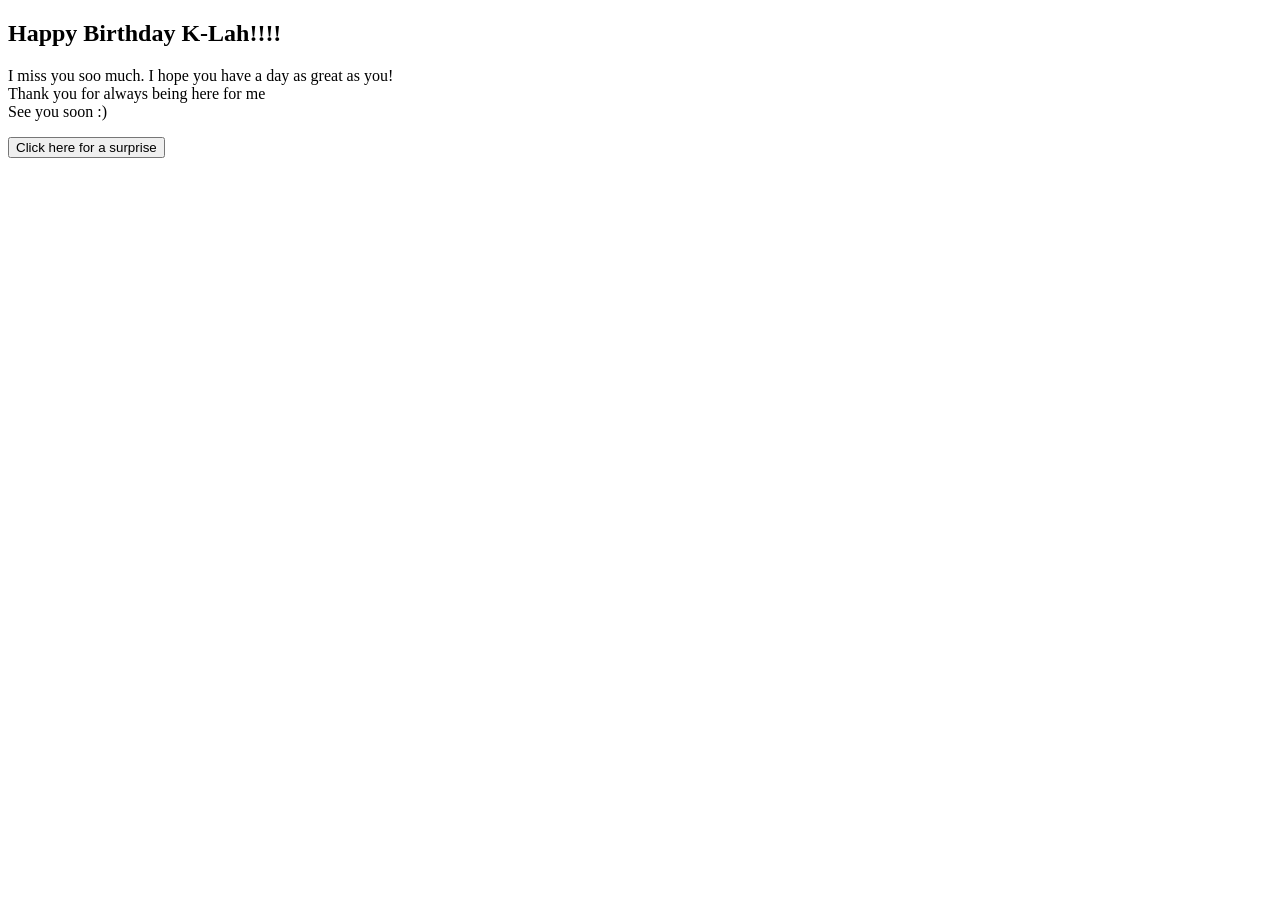
==== index.html @ 3d4ecc1b "Add files via upload" ====
<!DOCTYPE html>
<html lang="en">
<head>
    <meta charset="UTF-8">
    <meta name="viewport" content="width=device-width, initial-scale=1.0">
    <title>K-Lah</title>
    <link rel="stylesheet" href="Styles/style.css">

    <!--font code-->
    <link rel="preconnect" href="https://fonts.googleapis.com">
<link rel="preconnect" href="https://fonts.gstatic.com" crossorigin>
<link href="https://fonts.googleapis.com/css2?family=Dancing+Script:wght@400..700&family=Libre+Baskerville:ital,wght@0,400..700;1,400..700&family=Zeyada&display=swap" rel="stylesheet">
</head>

<nav> <!--navigation bar-->
    <h1>Happy Birthday K-Lah!!!!</h1>
</nav>

<body><!--body of the page-->
    <p> I miss you soo much. 
        I hope you have a day as great as you! <br>
        Thank you for always being here for me<br>
        See you soon :)
    
</p>

    <a href="happy birthday.html" class="cake">
        <button class="body-button">Click here for a surprise</button>
    </a>
    
   

</body>


</html>
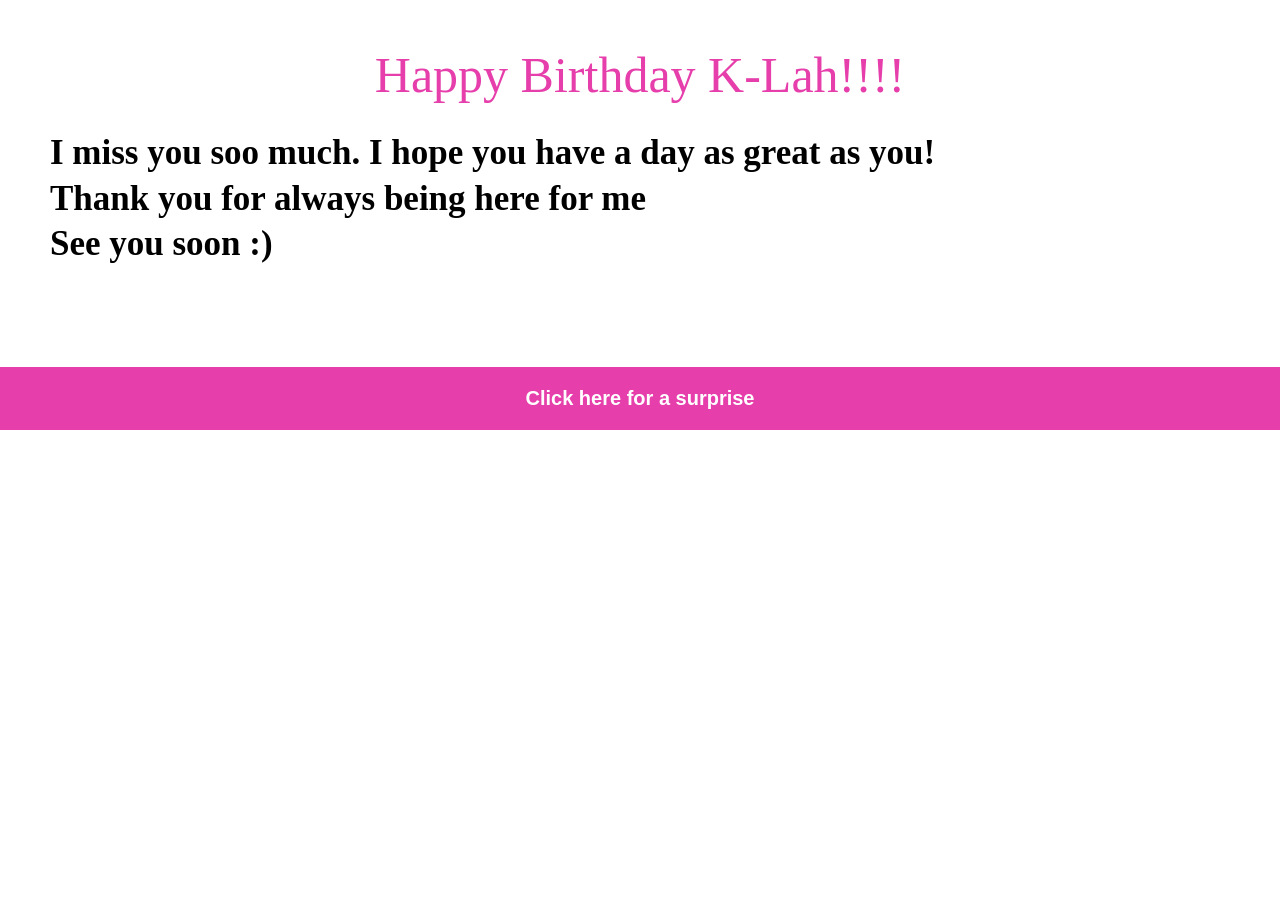
==== commit 61380c1f: "Fix HTML formatting and update stylesheet link" ====
--- a/index.html
+++ b/index.html
@@ -4,7 +4,7 @@
     <meta charset="UTF-8">
     <meta name="viewport" content="width=device-width, initial-scale=1.0">
     <title>K-Lah</title>
-    <link rel="stylesheet" href="Styles/style.css">
+    <link rel="stylesheet" href="style.css">
 
     <!--font code-->
     <link rel="preconnect" href="https://fonts.googleapis.com">
@@ -33,4 +33,4 @@
 </body>
 
 
-</html>+</html>
--- a/style.css
+++ b/style.css
@@ -0,0 +1,166 @@
+/*
+===============================================================================
+Start CSS Reset
+===============================================================================
+*/
+/* http://meyerweb.com/eric/tools/css/reset/ 
+   v2.0 | 20110126
+   License: none (public domain)
+*/
+
+*,
+*:before,
+*:after {
+    -webkit-box-sizing: border-box;
+    -moz-box-sizing: border-box;
+    box-sizing: border-box;
+}
+
+html, body, div, span, applet, object, iframe,
+h1, h2, h3, h4, h5, h6, p, blockquote, pre,
+a, abbr, acronym, address, big, cite, code,
+del, dfn, em, img, ins, kbd, q, s, samp,
+small, strike, strong, sub, sup, tt, var,
+b, u, i, center,
+dl, dt, dd, ol, ul, li,
+fieldset, form, label, legend,
+table, caption, tbody, tfoot, thead, tr, th, td,
+article, aside, canvas, details, embed, 
+figure, figcaption, footer, header, hgroup, 
+menu, nav, output, ruby, section, summary,
+time, mark, audio, video {
+	margin: 0;
+	padding: 0;
+	border: 0;
+	font-size: 100%;
+	font: inherit;
+	vertical-align: baseline;
+}
+/* HTML5 display-role reset for older browsers */
+article, aside, details, figcaption, figure, 
+footer, header, hgroup, menu, nav, section {
+	display: block;
+}
+body {
+	line-height: 1;
+}
+ol, ul {
+	list-style: none;
+}
+blockquote, q {
+	quotes: none;
+}
+blockquote:before, blockquote:after,
+q:before, q:after {
+	content: '';
+	content: none;
+}
+table {
+	border-collapse: collapse;
+	border-spacing: 0;
+}
+/*
+===============================================================================
+End CSS Reset
+===============================================================================
+*/
+
+
+nav h1{
+    font-size: 50px;
+    color: rgb(230, 62, 171);
+    font-family: rum-raisin-regular;
+    padding-top:50px;
+    text-align:center;
+}
+
+.dancing-script-regular {
+  font-family: "Dancing Script", cursive;
+  font-optical-sizing: auto;
+  font-weight: 400px;
+  font-style: normal;
+}
+     
+  
+.libre-baskerville-regular {
+  font-family: "Libre Baskerville", cursive;
+  font-optical-sizing: auto;
+  font-style: normal;
+}
+    .zeyada-regular {
+  font-family: "Zeyada", cursive;
+  font-weight: 400;
+  font-style: normal;
+}
+
+
+  body{
+    font-size: 25px;
+    color:black;
+    font-family: libre-baskerville-regular, dancing-script-regular;
+    padding:0;
+    margin:0;
+}
+
+p{
+    font-size: 35px;
+    padding-top:30px;
+    font-family:dancing script;
+    padding-left:50px;
+    font-weight:bold;
+    line-height: 1.3;
+}
+
+body .body-button {
+   background-color: rgb(230, 62, 171);
+   color: white;
+   border:none;
+   padding:20px;
+   font-size:20px;
+   font-weight:bold;
+   display:flex;
+   align-items:center;
+   justify-content:center;
+   margin-top:100px;
+   width:100%;
+}
+
+footer{
+    padding:10px;
+    display:flex;
+    justify-content:center;
+}
+
+footer .footer-button{
+    background-color: rgb(230, 62, 171);
+    color:white;
+    border:none;
+    font-size:25px;
+    font-weight:bold;
+    width:300px;
+    text-align:center;
+    display:flex;
+    justify-content:center;
+    size:100px;
+    padding:10px;
+   transform:scale(0.7);
+}
+
+a{
+    text-decoration:none;
+}
+
+.cake{
+  
+    height:280px;
+    margin-top:30px;
+    width:270px;
+    
+}
+  
+.flowers{
+    height:290px;
+    width:300px;
+    margin-left:300px;
+}
+
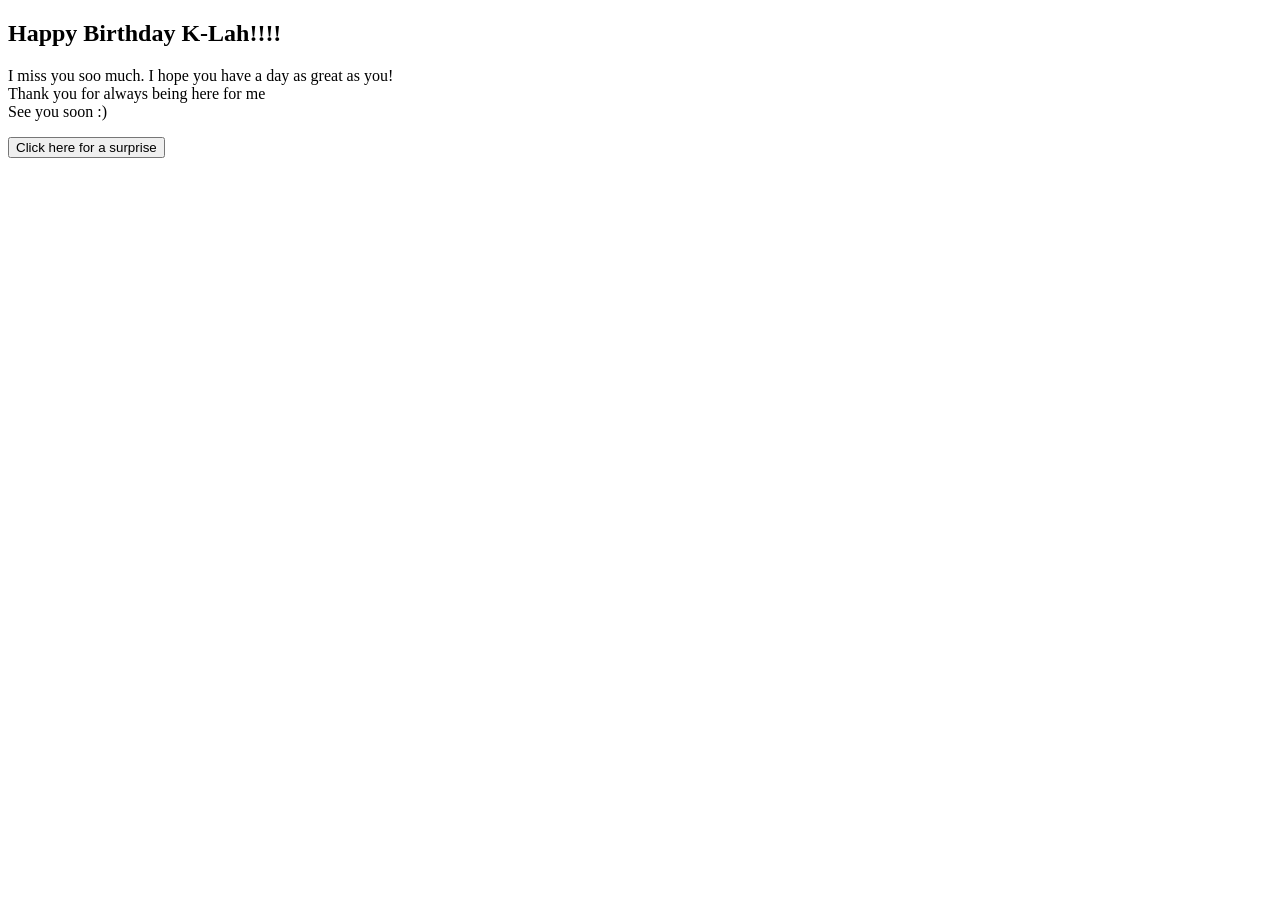
==== commit 5439d877: "Update stylesheet link in index.html" ====
--- a/index.html
+++ b/index.html
@@ -4,7 +4,7 @@
     <meta charset="UTF-8">
     <meta name="viewport" content="width=device-width, initial-scale=1.0">
     <title>K-Lah</title>
-    <link rel="stylesheet" href="style.css">
+    <link rel="stylesheet" href="tracygokool.github.io/style.css">
 
     <!--font code-->
     <link rel="preconnect" href="https://fonts.googleapis.com">
@@ -12,11 +12,14 @@
 <link href="https://fonts.googleapis.com/css2?family=Dancing+Script:wght@400..700&family=Libre+Baskerville:ital,wght@0,400..700;1,400..700&family=Zeyada&display=swap" rel="stylesheet">
 </head>
 
-<nav> <!--navigation bar-->
+
+
+<body><!--body of the page-->
+
+    <nav> <!--navigation bar-->
     <h1>Happy Birthday K-Lah!!!!</h1>
 </nav>
-
-<body><!--body of the page-->
+    
     <p> I miss you soo much. 
         I hope you have a day as great as you! <br>
         Thank you for always being here for me<br>
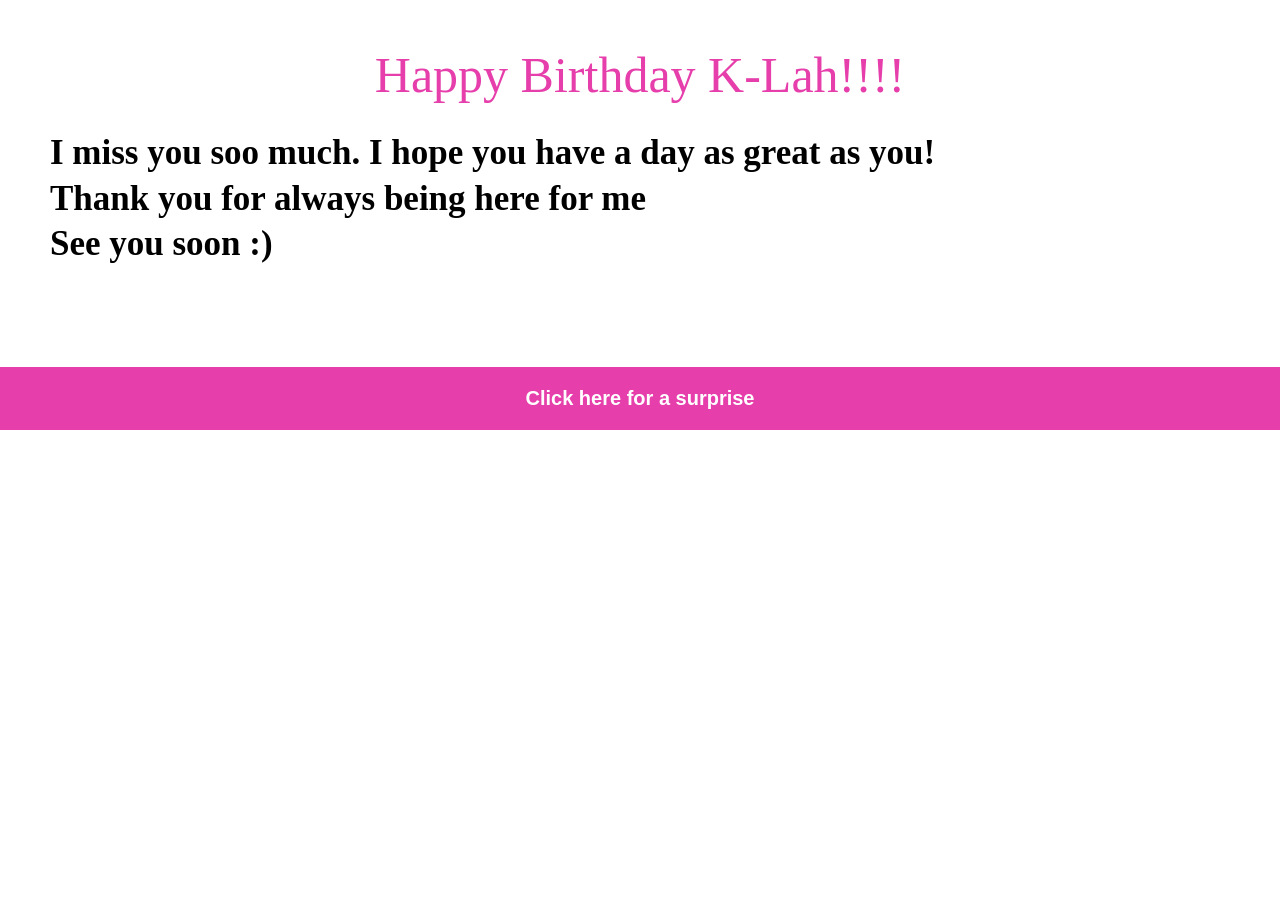
==== commit ee66c769: "Fix HTML structure and update stylesheet link" ====
--- a/index.html
+++ b/index.html
@@ -4,7 +4,7 @@
     <meta charset="UTF-8">
     <meta name="viewport" content="width=device-width, initial-scale=1.0">
     <title>K-Lah</title>
-    <link rel="stylesheet" href="tracygokool.github.io/style.css">
+    <link rel="stylesheet" href="style.css">
 
     <!--font code-->
     <link rel="preconnect" href="https://fonts.googleapis.com">
@@ -12,14 +12,11 @@
 <link href="https://fonts.googleapis.com/css2?family=Dancing+Script:wght@400..700&family=Libre+Baskerville:ital,wght@0,400..700;1,400..700&family=Zeyada&display=swap" rel="stylesheet">
 </head>
 
-
+<nav> <!--navigation bar-->
+    <h1>Happy Birthday K-Lah!!!!</h1>
+</nav>
 
 <body><!--body of the page-->
-
-    <nav> <!--navigation bar-->
-    <h1>Happy Birthday K-Lah!!!!</h1>
-</nav>
-    
     <p> I miss you soo much. 
         I hope you have a day as great as you! <br>
         Thank you for always being here for me<br>
--- a/style.css
+++ b/style.css
@@ -0,0 +1,165 @@
+/*
+===============================================================================
+Start CSS Reset
+===============================================================================
+*/
+/* http://meyerweb.com/eric/tools/css/reset/ 
+   v2.0 | 20110126
+   License: none (public domain)
+*/
+
+*,
+*:before,
+*:after {
+    -webkit-box-sizing: border-box;
+    -moz-box-sizing: border-box;
+    box-sizing: border-box;
+}
+
+html, body, div, span, applet, object, iframe,
+h1, h2, h3, h4, h5, h6, p, blockquote, pre,
+a, abbr, acronym, address, big, cite, code,
+del, dfn, em, img, ins, kbd, q, s, samp,
+small, strike, strong, sub, sup, tt, var,
+b, u, i, center,
+dl, dt, dd, ol, ul, li,
+fieldset, form, label, legend,
+table, caption, tbody, tfoot, thead, tr, th, td,
+article, aside, canvas, details, embed, 
+figure, figcaption, footer, header, hgroup, 
+menu, nav, output, ruby, section, summary,
+time, mark, audio, video {
+	margin: 0;
+	padding: 0;
+	border: 0;
+	font-size: 100%;
+	font: inherit;
+	vertical-align: baseline;
+}
+/* HTML5 display-role reset for older browsers */
+article, aside, details, figcaption, figure, 
+footer, header, hgroup, menu, nav, section {
+	display: block;
+}
+body {
+	line-height: 1;
+}
+ol, ul {
+	list-style: none;
+}
+blockquote, q {
+	quotes: none;
+}
+blockquote:before, blockquote:after,
+q:before, q:after {
+	content: '';
+	content: none;
+}
+table {
+	border-collapse: collapse;
+	border-spacing: 0;
+}
+/*
+===============================================================================
+End CSS Reset
+===============================================================================
+*/
+
+
+nav h1{
+    font-size: 50px;
+    color: rgb(230, 62, 171);
+    font-family: Libre Baskerville;
+    padding-top:50px;
+    text-align:center;
+}
+
+.dancing-script-regular {
+  font-family: "Dancing Script", cursive;
+  font-optical-sizing: auto;
+  font-weight: 400px;
+  font-style: normal;
+}
+     
+  
+.libre-baskerville-regular {
+  font-family: "Libre Baskerville", cursive;
+  font-optical-sizing: auto;
+  font-style: normal;
+}
+    .zeyada-regular {
+  font-family: "Zeyada", cursive;
+  font-weight: 400;
+  font-style: normal;
+}
+
+
+  body{
+    font-size: 25px;
+    color:black;
+    font-family: Libre Baskerville, Zeyada, Dancing Script;
+    padding:0;
+    margin:0;
+}
+
+p{
+    font-size: 35px;
+    padding-top:30px;
+    font-family:Dancing Script;
+    padding-left:50px;
+    font-weight:bold;
+    line-height: 1.3;
+}
+
+body .body-button {
+   background-color: rgb(230, 62, 171);
+   color: white;
+   border:none;
+   padding:20px;
+   font-size:20px;
+   font-weight:bold;
+   display:flex;
+   align-items:center;
+   justify-content:center;
+   margin-top:100px;
+   width:100%;
+}
+
+footer{
+    padding:10px;
+    display:flex;
+    justify-content:center;
+}
+
+footer .footer-button{
+    background-color: rgb(230, 62, 171);
+    color:white;
+    border:none;
+    font-size:25px;
+    font-weight:bold;
+    width:300px;
+    text-align:center;
+    display:flex;
+    justify-content:center;
+    padding:10px;
+   transform:scale(0.7);
+}
+
+a{
+    text-decoration:none;
+}
+
+.cake{
+  
+    height:280px;
+    margin-top:30px;
+    width:270px;
+    
+}
+  
+.flowers{
+    height:290px;
+    width:300px;
+    margin-left:300px;
+}
+
